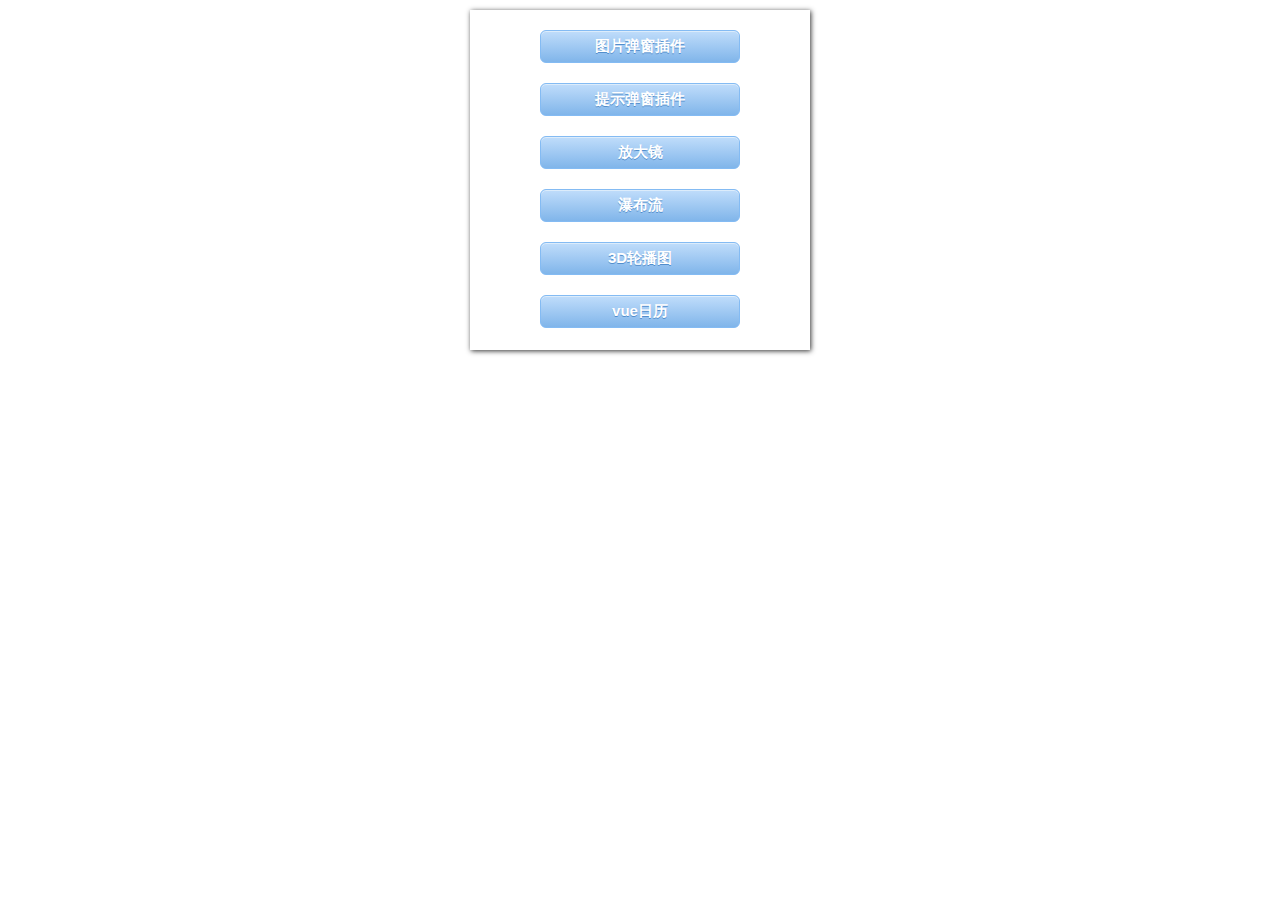
==== all.html @ e3dadf86 "增加跳转页" ====
<!DOCTYPE html>
<html lang="en">
<head>
	<meta charset="UTF-8">
	<title>跳转页</title>
	<style>
		.box{
			width: 300px;
			height: 300px;
			margin: 10px auto;
			padding: 20px;
			box-shadow: 1px 1px 5px #333;
			text-align: center; // Catch all for text
		}
		.box a {
			width: 150px;
			margin-bottom: 20px;
			-moz-box-shadow:inset 0px 1px 0px 0px #dcecfb;
			-webkit-box-shadow:inset 0px 1px 0px 0px #dcecfb;
			box-shadow:inset 0px 1px 0px 0px #dcecfb;
			background:-webkit-gradient(linear, left top, left bottom, color-stop(0.05, #bddbfa), color-stop(1, #80b5ea));
			background:-moz-linear-gradient(top, #bddbfa 5%, #80b5ea 100%);
			background:-webkit-linear-gradient(top, #bddbfa 5%, #80b5ea 100%);
			background:-o-linear-gradient(top, #bddbfa 5%, #80b5ea 100%);
			background:-ms-linear-gradient(top, #bddbfa 5%, #80b5ea 100%);
			background:linear-gradient(to bottom, #bddbfa 5%, #80b5ea 100%);
			filter:progid:DXImageTransform.Microsoft.gradient(startColorstr='#bddbfa', endColorstr='#80b5ea',GradientType=0);
			background-color:#bddbfa;
			-moz-border-radius:6px;
			-webkit-border-radius:6px;
			border-radius:6px;
			border:1px solid #84bbf3;
			display:inline-block;
			cursor:pointer;
			color:#ffffff;
			font-family:Arial;
			font-size:15px;
			font-weight:bold;
			padding:6px 24px;
			text-decoration:none;
			text-shadow:0px 1px 0px #528ecc;
		}
		.box a:hover {
			background:-webkit-gradient(linear, left top, left bottom, color-stop(0.05, #80b5ea), color-stop(1, #bddbfa));
			background:-moz-linear-gradient(top, #80b5ea 5%, #bddbfa 100%);
			background:-webkit-linear-gradient(top, #80b5ea 5%, #bddbfa 100%);
			background:-o-linear-gradient(top, #80b5ea 5%, #bddbfa 100%);
			background:-ms-linear-gradient(top, #80b5ea 5%, #bddbfa 100%);
			background:linear-gradient(to bottom, #80b5ea 5%, #bddbfa 100%);
			filter:progid:DXImageTransform.Microsoft.gradient(startColorstr='#80b5ea', endColorstr='#bddbfa',GradientType=0);
			background-color:#80b5ea;
		}
		.box a:active {
			position:relative;
			top:1px;
		}

	</style>
</head>
<body>
	<div class="box">
		<a href="图片弹窗插件/index.html">图片弹窗插件</a>
		<a href="提示弹窗插件/index.html">提示弹窗插件</a>
		<a href="放大镜/index.html">放大镜</a>
		<a href="瀑布流/index.html">瀑布流</a>
		<a href="3D轮播图/index.html">3D轮播图</a>
		<a href="vue日历/日历.html">vue日历</a>
	</div>
</body>
</html>
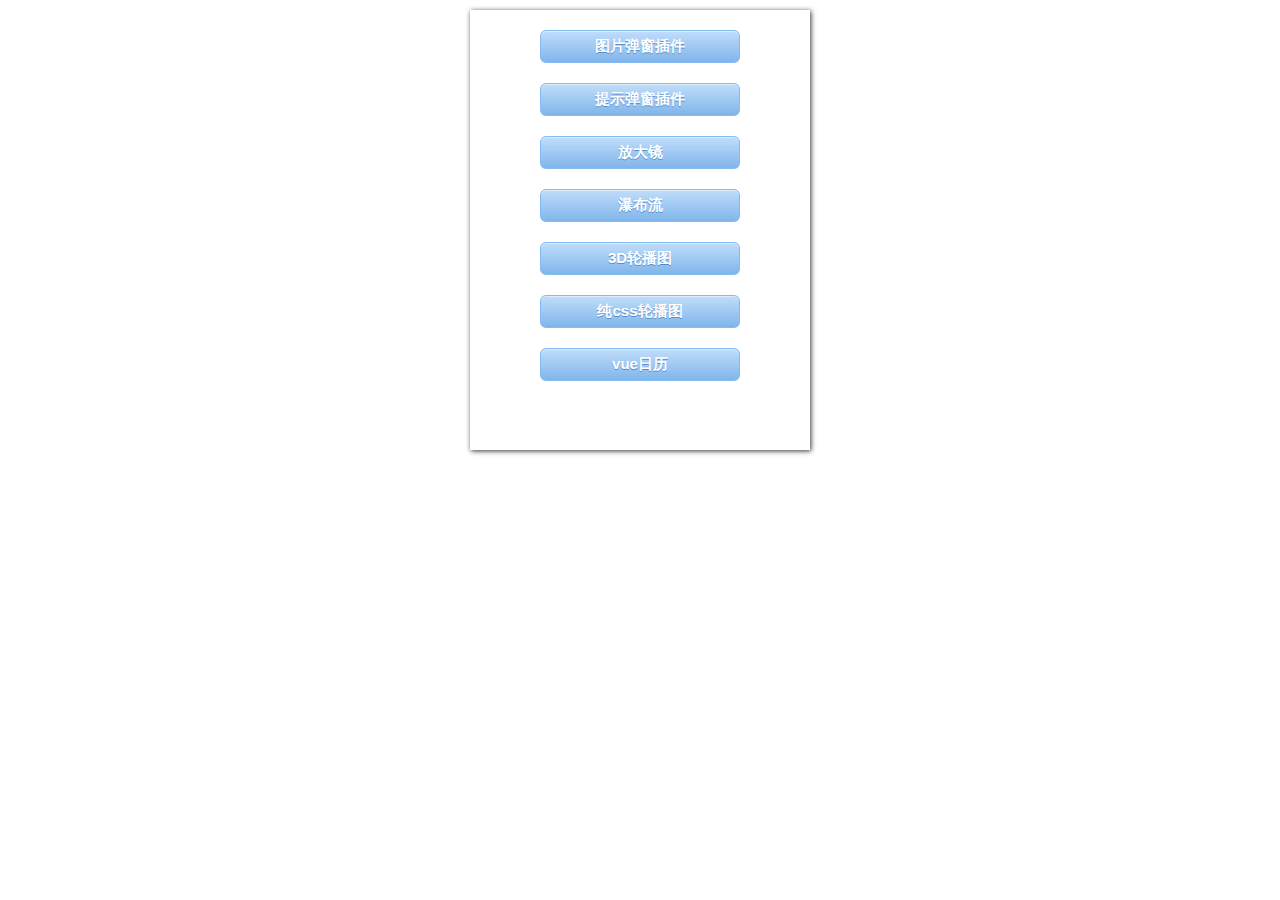
==== commit bfe8f030: "css3实现轮播效果" ====
--- a/all.html
+++ b/all.html
@@ -6,7 +6,7 @@
 	<style>
 		.box{
 			width: 300px;
-			height: 300px;
+			height: 400px;
 			margin: 10px auto;
 			padding: 20px;
 			box-shadow: 1px 1px 5px #333;
@@ -62,8 +62,9 @@
 		<a href="图片弹窗插件/index.html">图片弹窗插件</a>
 		<a href="提示弹窗插件/index.html">提示弹窗插件</a>
 		<a href="放大镜/index.html">放大镜</a>
-		<a href="瀑布流/index.html">瀑布流</a>
+		<a href="瀑布流（懒加载）/index.html">瀑布流</a>
 		<a href="3D轮播图/index.html">3D轮播图</a>
+		<a href="纯css轮播图/index.html">纯css轮播图</a>
 		<a href="vue日历/日历.html">vue日历</a>
 	</div>
 </body>
